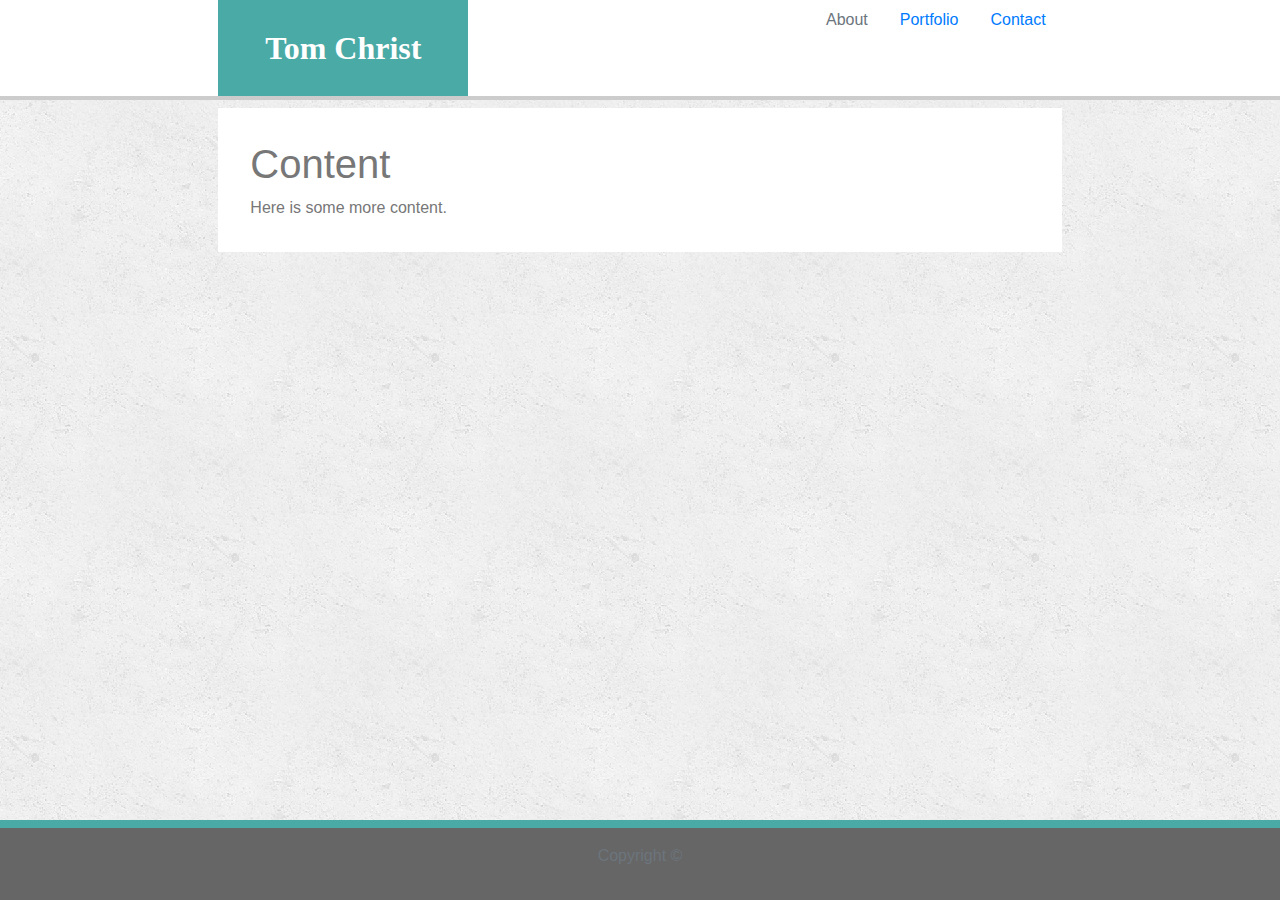
==== index.html @ 8416526f "header and footer implemented" ====
<!DOCTYPE html>
<html lang="en-US" class="h-100">

<head>
    <!-- metadata section -->
    <meta charset="UTF-8">
    <meta name="viewport" content="width=device-width, initial-scale=1.0">
    <meta name="description" content="Enter your description here">
    <meta name="keywords" content="keywords, go, here">
    <meta name="author" content="Tom Christ">
    <!-- stylesheets -->
    <link rel="stylesheet" type="text/css" href="assets/css/reset.css">
    <link rel="stylesheet" type="text/css" href="assets/css/bootstrap.css">
    <link rel="stylesheet" type="text/css" href="assets/css/style.css">
    <!-- title -->
    <title>About Tom Christ</title>
</head>

<body class="d-flex flex-column h-100">

<header>
    <div class="row">
        <div class="col-md-2"></div>
        <div class="col-md-4">
            <a id="logo" href="index.html">Tom Christ</a>
        </div>
        <div class="col-md-4">
            <nav class="nav justify-content-end">
            <ul class="nav">
                <li class="list-item">
                <a class="nav-link disabled" href="#">About</a>
                </li>
                <li class="list-item">
                <a class="nav-link" href="portfolio.html">Portfolio</a>
                </li>
                <li class="list-item">
                <a class="nav-link" href="contact.html">Contact</a>
                </li>
            </ul>
            </nav>    
        </div>
        <div class="col-md-2"></div>
    </div>
</header>

<main role="main" class="flex-shrink-0">
  <div class="row">
      <div class="col-md-2"></div>
      <div class="col-md-8">
        <section>
            <h1>Content</h1>
            <article>
                Here is some more content.
            </article>
        </section>  
      </div>
      <div class="col-md-2"></div>
  </div>
</main>

<footer class="footer mt-auto py-3">
  <div class="row">
      <div class="col-md-2"></div>
      <div class="col-md-8">
          <p class="text-center text-muted">Copyright &copy;</p>
      </div>
      <div class="col-md-2"></div>
  </div>
</footer>
</body>

</html>
---- assets/css/style.css ----
body {
    font-family: Arial, "Helvetica Neue", Helvetica, sans-serif;
    color: #777777;
    background-image: url("../images/concrete_seamless.png");
}

header {
    background-color: #ffffff;
    margin-bottom: 0.5em;
    border-bottom: 4px solid #cccccc;
}

section {
    background-color: #ffffff;
    padding: 2em;
}

footer {
    color: #cccccc;
    background: #666666;
    border-top: 8px solid #4aaaa5; 
}

#logo {
    float: left;
    height: 3em;
    width: 250px;
    font-size: 2em;
    font-weight: 700;
    line-height: 3em;
    font-family: Georgia, Times, "Times New Roman", serif;
    color: #ffffff;
    background-color: #4aaaa5;
    text-align: center;
    text-decoration: none;
}
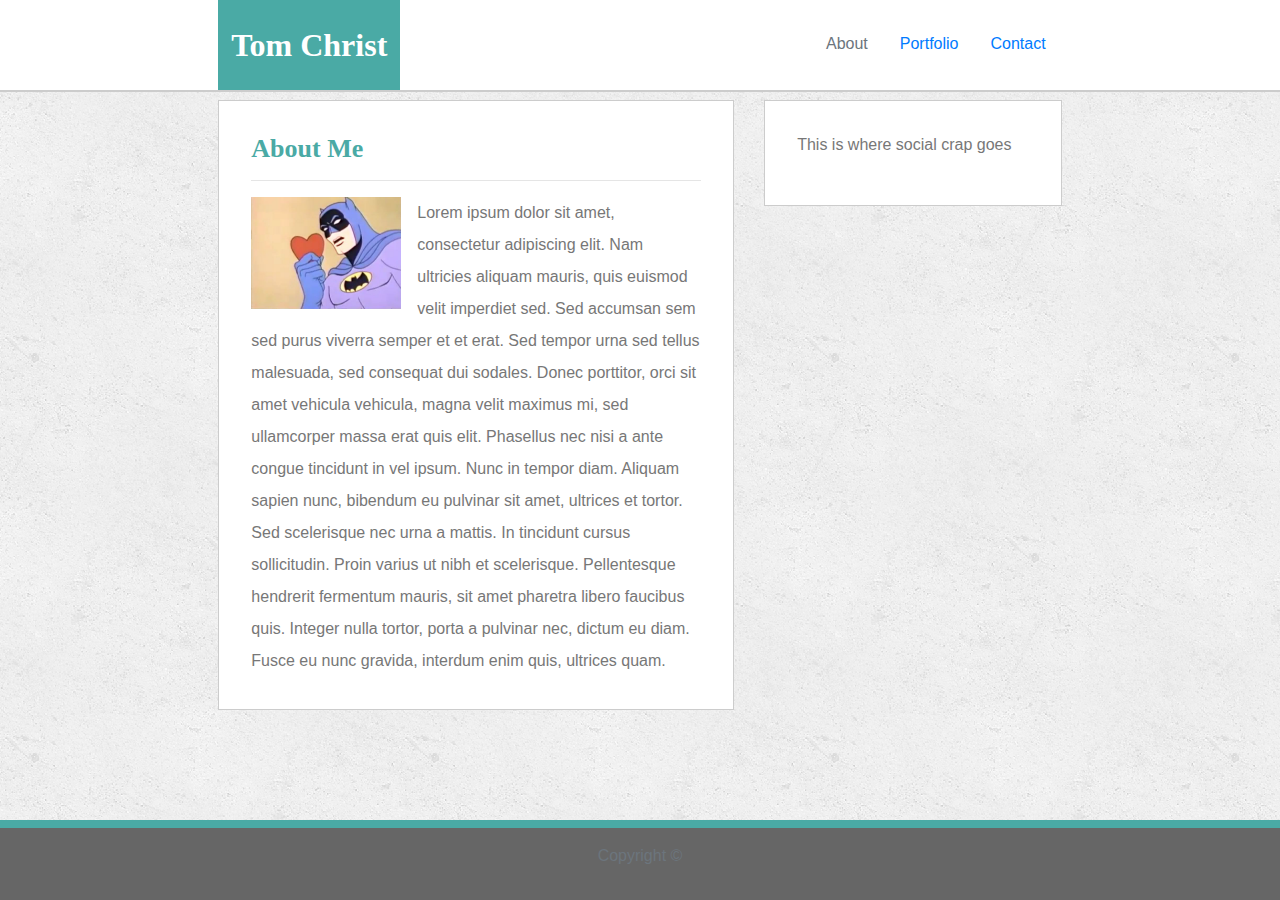
==== commit 0c5e1559: "header/footer finalized beginning content formatting" ====
--- a/index.html
+++ b/index.html
@@ -20,42 +20,49 @@
 
 <header>
     <div class="row">
-        <div class="col-md-2"></div>
-        <div class="col-md-4">
-            <a id="logo" href="index.html">Tom Christ</a>
-        </div>
-        <div class="col-md-4">
-            <nav class="nav justify-content-end">
-            <ul class="nav">
-                <li class="list-item">
-                <a class="nav-link disabled" href="#">About</a>
-                </li>
-                <li class="list-item">
-                <a class="nav-link" href="portfolio.html">Portfolio</a>
-                </li>
-                <li class="list-item">
-                <a class="nav-link" href="contact.html">Contact</a>
-                </li>
-            </ul>
-            </nav>    
-        </div>
-        <div class="col-md-2"></div>
+    <div class="col-md-2"></div>
+    <div class="col-md-4">
+        <a id="name-tag" href="index.html">Tom Christ</a>
+    </div>
+    <div class="col-md-4">
+        <nav class="nav justify-content-end">
+        <ul class="nav">
+            <li class="list-item">
+            <a class="nav-link disabled" href="#">About</a>
+            </li>
+            <li class="list-item">
+            <a class="nav-link" href="portfolio.html">Portfolio</a>
+            </li>
+            <li class="list-item">
+            <a class="nav-link" href="contact.html">Contact</a>
+            </li>
+        </ul>
+        </nav>    
+    </div>
+    <div class="col-md-2"></div>
     </div>
 </header>
 
 <main role="main" class="flex-shrink-0">
-  <div class="row">
-      <div class="col-md-2"></div>
-      <div class="col-md-8">
+    <div class="row">
+    <div class="col-md-2"></div>
+    <div class="col-md-5">
         <section>
-            <h1>Content</h1>
+            <h1>About Me</h1>
+            <hr>
+            <img id="headshot" src="assets/images/batplaceholder.jpg">
             <article>
-                Here is some more content.
+                Lorem ipsum dolor sit amet, consectetur adipiscing elit. Nam ultricies aliquam mauris, quis euismod velit imperdiet sed. Sed accumsan sem sed purus viverra semper et et erat. Sed tempor urna sed tellus malesuada, sed consequat dui sodales. Donec porttitor, orci sit amet vehicula vehicula, magna velit maximus mi, sed ullamcorper massa erat quis elit. Phasellus nec nisi a ante congue tincidunt in vel ipsum. Nunc in tempor diam. Aliquam sapien nunc, bibendum eu pulvinar sit amet, ultrices et tortor. Sed scelerisque nec urna a mattis. In tincidunt cursus sollicitudin. Proin varius ut nibh et scelerisque. Pellentesque hendrerit fermentum mauris, sit amet pharetra libero faucibus quis. Integer nulla tortor, porta a pulvinar nec, dictum eu diam. Fusce eu nunc gravida, interdum enim quis, ultrices quam.
             </article>
         </section>  
-      </div>
-      <div class="col-md-2"></div>
-  </div>
+    </div>
+    <div class="col-md-3">
+        <section>
+            <p>This is where social crap goes</p>
+        </section>
+    </div>
+    <div class="col-md-2"></div>
+    </div>
 </main>
 
 <footer class="footer mt-auto py-3">
--- a/assets/css/style.css
+++ b/assets/css/style.css
@@ -7,12 +7,19 @@
 header {
     background-color: #ffffff;
     margin-bottom: 0.5em;
-    border-bottom: 4px solid #cccccc;
+    border-bottom: 2px solid #cccccc;
+}
+
+nav {
+    padding-top: 1.5em;
+    padding-bottom: 1.5em;
 }
 
 section {
     background-color: #ffffff;
+    border: 1px solid #cccccc;
     padding: 2em;
+    margin-bottom: 2em;
 }
 
 footer {
@@ -21,13 +28,30 @@
     border-top: 8px solid #4aaaa5; 
 }
 
-#logo {
+h1, h2 {
+    font-size: 1.625em;
+    color: #4aaaa5;
+    font-family: 'Georgia', Times, 'Times New Roman', serif;
+    margin-left: auto;
+    font-weight: bold;
+}
+
+article {
+    line-height: 2;
+}
+
+#headshot {
     float: left;
-    height: 3em;
-    width: 250px;
+    width: 33.33333%;
+    margin-right: 1em;
+}
+
+#name-tag {
+    float: left;
+    padding: 0.4em;
     font-size: 2em;
     font-weight: 700;
-    line-height: 3em;
+    line-height: 2em;
     font-family: Georgia, Times, "Times New Roman", serif;
     color: #ffffff;
     background-color: #4aaaa5;
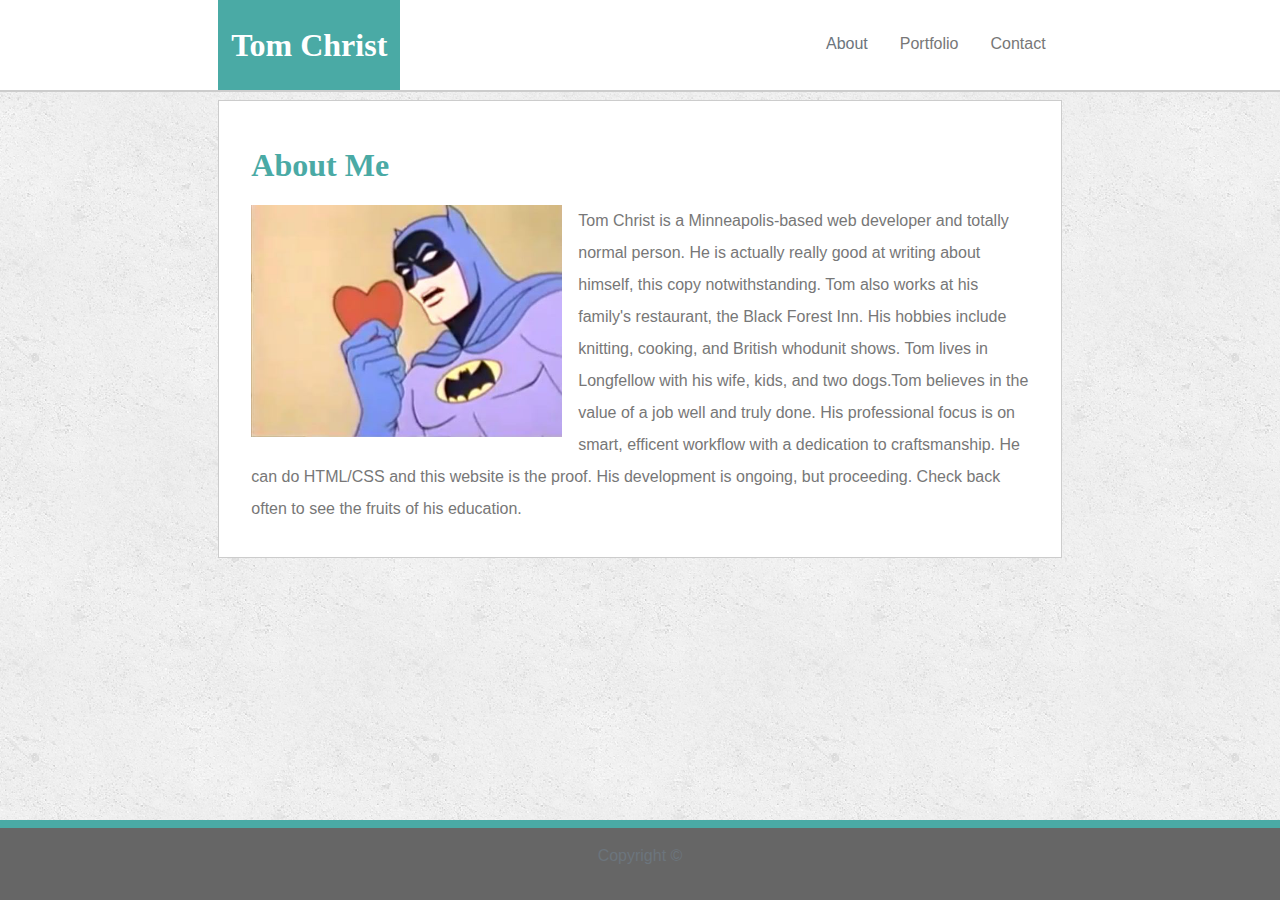
==== commit bbc16ac2: "adding more content and formatting" ====
--- a/index.html
+++ b/index.html
@@ -46,20 +46,22 @@
 <main role="main" class="flex-shrink-0">
     <div class="row">
     <div class="col-md-2"></div>
-    <div class="col-md-5">
-        <section>
+    <div class="col-md">
+    <section>
+        <div class="row">
+        <div class="col-md">
             <h1>About Me</h1>
-            <hr>
+        </div>
+        </div>    
+        <div class="row">
+        <div class="col-md">
             <img id="headshot" src="assets/images/batplaceholder.jpg">
             <article>
-                Lorem ipsum dolor sit amet, consectetur adipiscing elit. Nam ultricies aliquam mauris, quis euismod velit imperdiet sed. Sed accumsan sem sed purus viverra semper et et erat. Sed tempor urna sed tellus malesuada, sed consequat dui sodales. Donec porttitor, orci sit amet vehicula vehicula, magna velit maximus mi, sed ullamcorper massa erat quis elit. Phasellus nec nisi a ante congue tincidunt in vel ipsum. Nunc in tempor diam. Aliquam sapien nunc, bibendum eu pulvinar sit amet, ultrices et tortor. Sed scelerisque nec urna a mattis. In tincidunt cursus sollicitudin. Proin varius ut nibh et scelerisque. Pellentesque hendrerit fermentum mauris, sit amet pharetra libero faucibus quis. Integer nulla tortor, porta a pulvinar nec, dictum eu diam. Fusce eu nunc gravida, interdum enim quis, ultrices quam.
+                Tom Christ is a Minneapolis-based web developer and totally normal person. He is actually really good at writing about himself, this copy notwithstanding. Tom also works at his family's restaurant, the Black Forest Inn. His hobbies include knitting, cooking, and British whodunit shows. Tom lives in Longfellow with his wife, kids, and two dogs.Tom believes in the value of a job well and truly done. His professional focus is on smart, efficent workflow with a dedication to craftsmanship. He can do HTML/CSS and this website is the proof. His development is ongoing, but proceeding. Check back often to see the fruits of his education.
             </article>
-        </section>  
-    </div>
-    <div class="col-md-3">
-        <section>
-            <p>This is where social crap goes</p>
-        </section>
+        </div>
+        </div>
+    </section>  
     </div>
     <div class="col-md-2"></div>
     </div>
--- a/assets/css/style.css
+++ b/assets/css/style.css
@@ -3,6 +3,8 @@
     color: #777777;
     background-image: url("../images/concrete_seamless.png");
 }
+
+/* header and navbar */
 
 header {
     background-color: #ffffff;
@@ -10,39 +12,15 @@
     border-bottom: 2px solid #cccccc;
 }
 
+/* 832px */
 nav {
     padding-top: 1.5em;
     padding-bottom: 1.5em;
 }
 
-section {
-    background-color: #ffffff;
-    border: 1px solid #cccccc;
-    padding: 2em;
-    margin-bottom: 2em;
-}
-
-footer {
-    color: #cccccc;
-    background: #666666;
-    border-top: 8px solid #4aaaa5; 
-}
-
-h1, h2 {
-    font-size: 1.625em;
-    color: #4aaaa5;
-    font-family: 'Georgia', Times, 'Times New Roman', serif;
-    margin-left: auto;
-    font-weight: bold;
-}
-
-article {
-    line-height: 2;
-}
-
 #headshot {
     float: left;
-    width: 33.33333%;
+    width: 40%;
     margin-right: 1em;
 }
 
@@ -57,4 +35,96 @@
     background-color: #4aaaa5;
     text-align: center;
     text-decoration: none;
+}
+
+/* footer */
+
+footer {
+    color: #cccccc;
+    background: #666666;
+    border-top: 8px solid #4aaaa5; 
+}
+
+h1, h2 {
+    font-size: 2em;
+    font-weight: bold;
+    line-height: 2em;
+    color: #4aaaa5;
+    font-family: 'Georgia', Times, 'Times New Roman', serif;
+}
+
+section {
+    background-color: #ffffff;
+    border: 1px solid #cccccc;
+    padding: 2em;
+    margin-bottom: 2em;
+}
+
+article {
+    line-height: 2;
+}
+
+/* portfolio classes */
+
+.portfolio {
+    position: relative;
+    display: inline-block;
+    margin-bottom: 2em;
+}
+
+.portfolio-pic {
+    width: 100%;
+    z-index: 1;
+}
+
+.portfolio-name {
+    width: 100%;
+    position: absolute;
+    padding: 0;
+    margin-bottom: 0;
+    bottom: 5%;
+    font-weight: normal;
+    text-align: center;
+    color: #ffffff;
+    background-color: #4aaaa5;
+    z-index: 2;
+}
+
+/* forms */
+
+form {
+    line-height: 1.5;
+}
+
+input[type=text], input[type=email] {
+    width: 100%;
+}
+
+input[type=submit] {
+    height: 2em;
+    width: 6em;
+    margin-top: 1em;
+    font-size: 1.5em;
+    color: #ffffff;
+    background-color: #4aaaa5;
+    text-shadow: none;
+    border: 1px solid #cccccc;
+    box-shadow: none;
+}
+
+input[type=submit]:hover {
+    background-color: #777777;
+}
+
+textarea {
+    width: 100%;
+}
+/* links and link classes */
+
+a, a:visited {
+    color: #777777;
+}
+
+a:hover {
+    color: #4aaaa5;
 }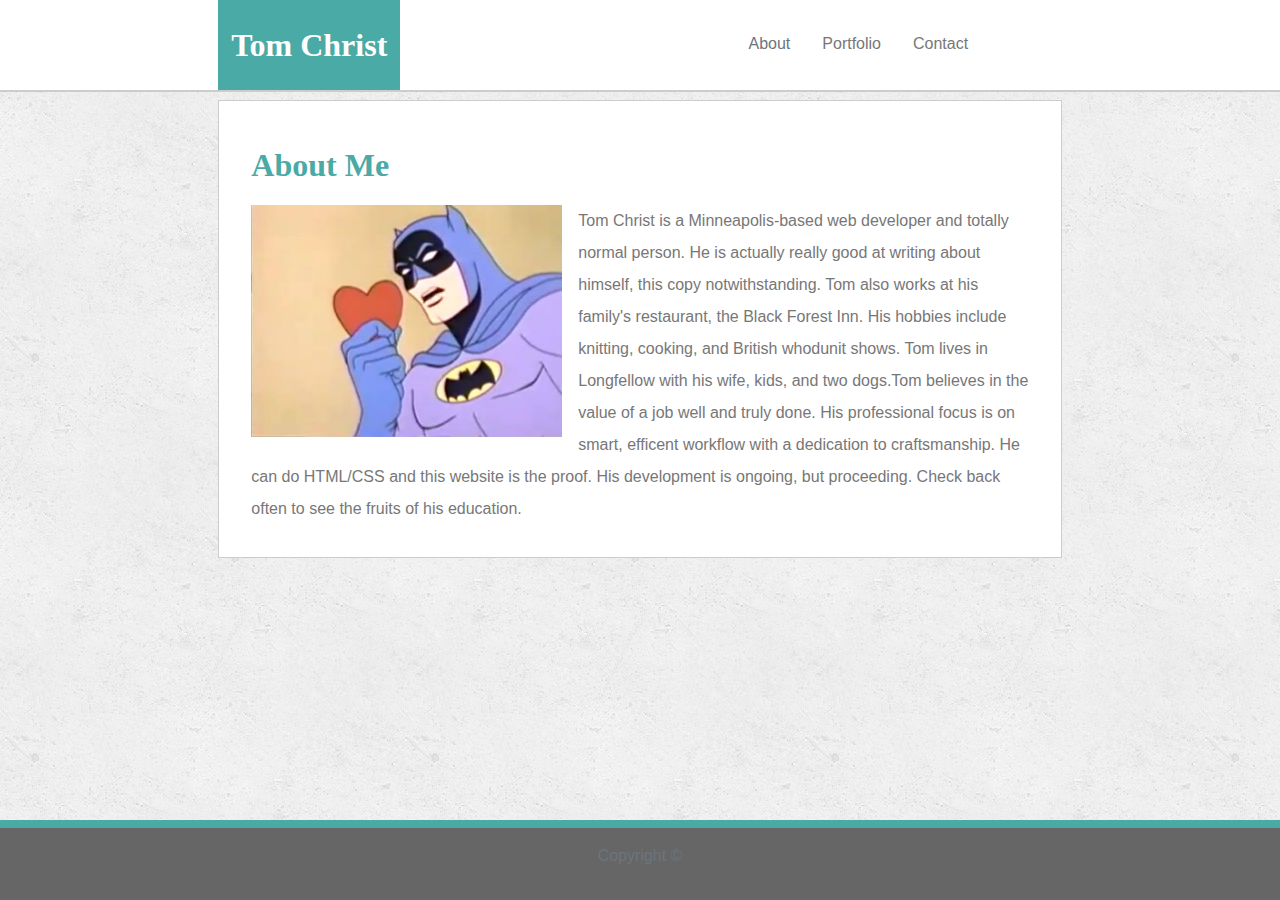
==== commit 221cc8bd: "better media calls" ====
--- a/index.html
+++ b/index.html
@@ -21,11 +21,11 @@
 <header>
     <div class="row">
     <div class="col-md-2"></div>
-    <div class="col-md-4">
+    <div class="col-md">
         <a id="name-tag" href="index.html">Tom Christ</a>
     </div>
-    <div class="col-md-4">
-        <nav class="nav justify-content-end">
+    <div class="col-md">
+        <nav class="nav justify-content-center">
         <ul class="nav">
             <li class="list-item">
             <a class="nav-link disabled" href="#">About</a>
--- a/assets/css/style.css
+++ b/assets/css/style.css
@@ -127,4 +127,27 @@
 
 a:hover {
     color: #4aaaa5;
-}+}
+
+@media (max-width: 832px) {
+    #name-tag {
+        float: left;
+        width: 100%;
+        height: 100%
+    }
+
+    nav {
+        padding: 0;
+        text-align: center;
+    }
+
+    .list-item {
+        width: 100%;
+    }
+}
+
+@media (max-width: 768px) {
+    .list-item {
+        width: auto;
+    }
+}
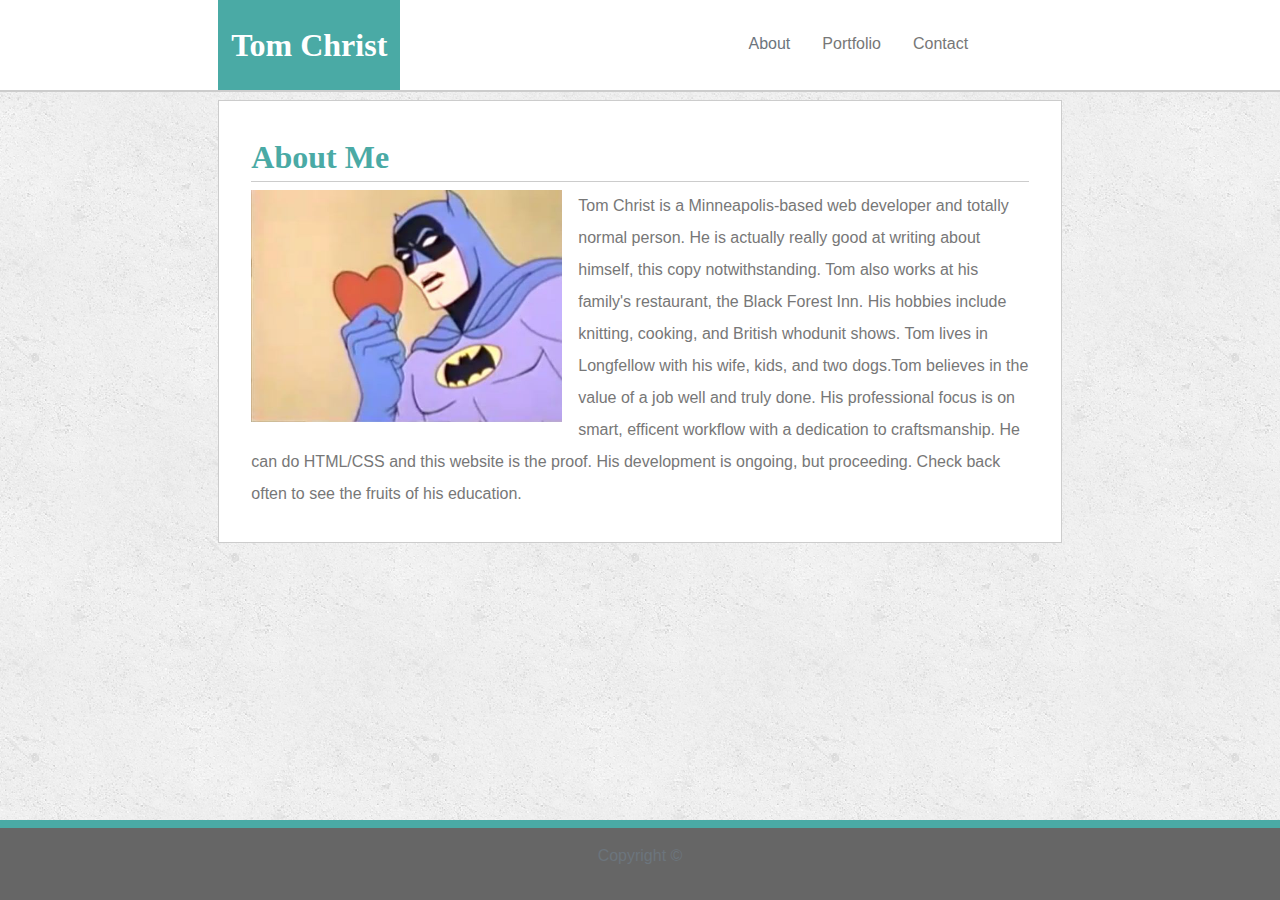
==== commit 85dfac53: "site ready complete" ====
--- a/index.html
+++ b/index.html
@@ -2,18 +2,13 @@
 <html lang="en-US" class="h-100">
 
 <head>
-    <!-- metadata section -->
+    <title>About Tom Christ</title>
     <meta charset="UTF-8">
     <meta name="viewport" content="width=device-width, initial-scale=1.0">
-    <meta name="description" content="Enter your description here">
-    <meta name="keywords" content="keywords, go, here">
-    <meta name="author" content="Tom Christ">
     <!-- stylesheets -->
     <link rel="stylesheet" type="text/css" href="assets/css/reset.css">
     <link rel="stylesheet" type="text/css" href="assets/css/bootstrap.css">
     <link rel="stylesheet" type="text/css" href="assets/css/style.css">
-    <!-- title -->
-    <title>About Tom Christ</title>
 </head>
 
 <body class="d-flex flex-column h-100">
--- a/assets/css/style.css
+++ b/assets/css/style.css
@@ -12,7 +12,6 @@
     border-bottom: 2px solid #cccccc;
 }
 
-/* 832px */
 nav {
     padding-top: 1.5em;
     padding-bottom: 1.5em;
@@ -45,12 +44,14 @@
     border-top: 8px solid #4aaaa5; 
 }
 
-h1, h2 {
+h1 {
     font-size: 2em;
     font-weight: bold;
-    line-height: 2em;
+    line-height: 1.5em;
     color: #4aaaa5;
     font-family: 'Georgia', Times, 'Times New Roman', serif;
+    width: 100%;
+    border-bottom: 1px solid #cccccc;
 }
 
 section {
@@ -83,10 +84,13 @@
     padding: 0;
     margin-bottom: 0;
     bottom: 5%;
+    font-size: 1.5em;
+    line-height: 1.75;
     font-weight: normal;
     text-align: center;
     color: #ffffff;
     background-color: #4aaaa5;
+    font-family: 'Georgia', Times, 'Times New Roman', serif;
     z-index: 2;
 }
 
@@ -129,9 +133,9 @@
     color: #4aaaa5;
 }
 
-@media (max-width: 832px) {
+@media screen and (max-width: 832px) {
     #name-tag {
-        float: left;
+        padding: 0.7em;
         width: 100%;
         height: 100%
     }
@@ -146,7 +150,7 @@
     }
 }
 
-@media (max-width: 768px) {
+@media screen and (max-width: 768px) {
     .list-item {
         width: auto;
     }
